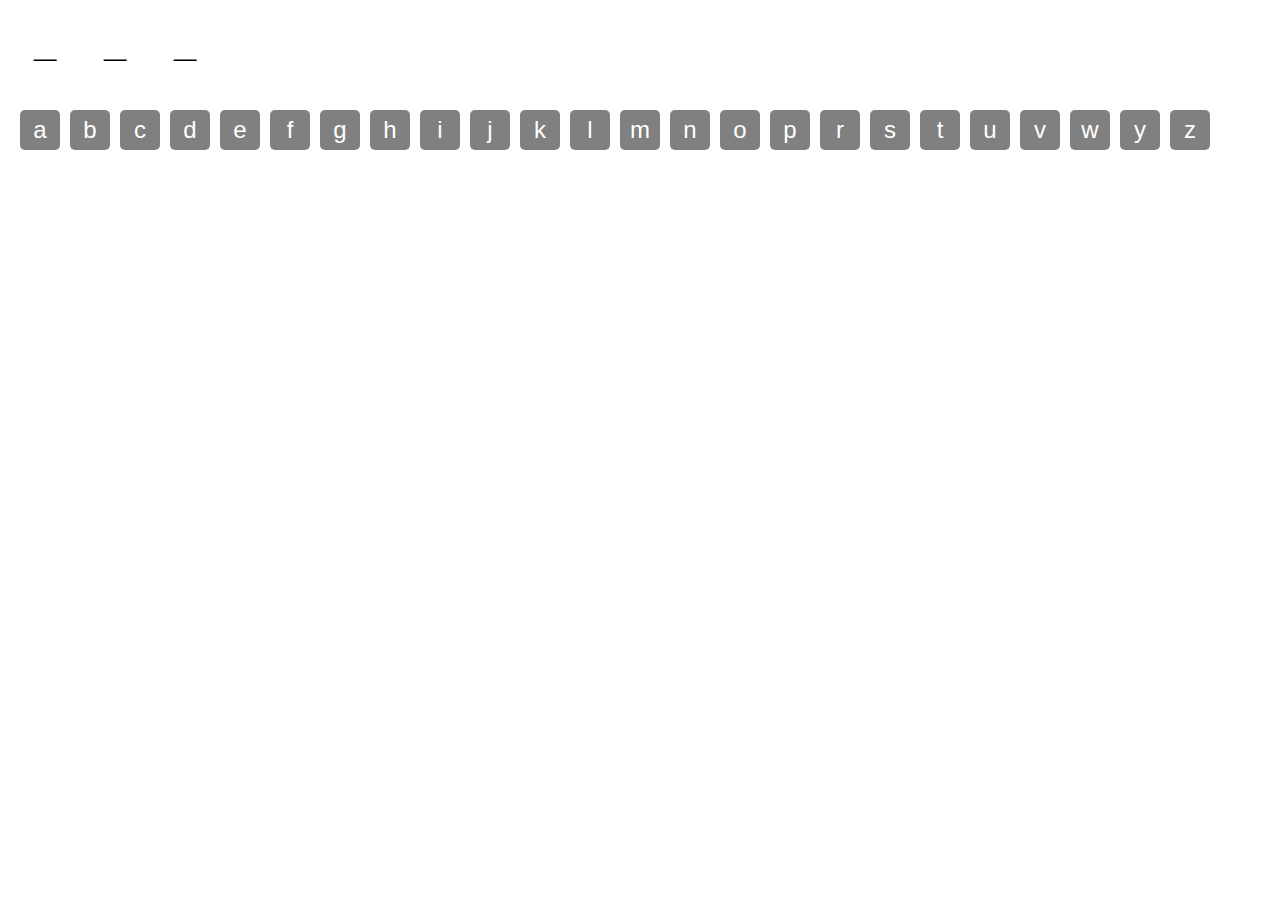
==== hangman/hangman.html @ 51c97d50 "second" ====
<!DOCTYPE html>
<html lang="en">
    <head>
        <meta charset="UTF-8" />
        <meta http-equiv="X-UA-Compatible" content="IE=edge" />
        <meta name="viewport" content="width=device-width, initial-scale=1.0" />
        <title>Hangman</title>
        <link rel="stylesheet" href="hangman.css" />
        <script src="hangman.js" defer></script>
    </head>
    <body>
        <header></header>
        <main>
            <div class="wordContainer">
                
            </div>
            <div class="lettersContainer">

            </div>
        </main>
    </body>
</html>
---- hangman/hangman.css ----
* {
  padding: 0;
  margin: 0;
  box-sizing: border-box;
  font-family: "Gill Sans", "Gill Sans MT", Calibri, "Trebuchet MS", sans-serif;
}

.wordContainer {
  display: flex;
  justify-content: flex-start;
  flex-wrap: wrap;
  margin: 20px 0 0 20px;
}
.wordContainer h3 {
  font-size: 40px;
  margin-right: 20px;
  margin-bottom: 20px;
  width: 50px;
  height: 50px;
  display: flex;
  justify-content: center;
  border-radius: 10px;
}

.lettersContainer {
  margin: 20px 0 0 20px;
  display: flex;
  flex-wrap: wrap;
}
.lettersContainer button {
  margin: 0 10px 10px 0;
  border: none;
  border-radius: 5px;
  background-color: gray;
  color: white;
  font-size: 1.5rem;
  width: 40px;
  height: 40px;
  cursor: pointer;
  transition: 0.2s linear;
  display: flex;
  justify-content: center;
  align-items: center;
}
.lettersContainer .deactivatedButtons {
  background-color: lightgrey;
  color: gray;
}
.lettersContainer .deactivatedButtons:hover {
  background-color: lightgray;
  color: gray;
}
.lettersContainer button:hover {
  background-color: #4d4d4d;
}/*# sourceMappingURL=hangman.css.map */
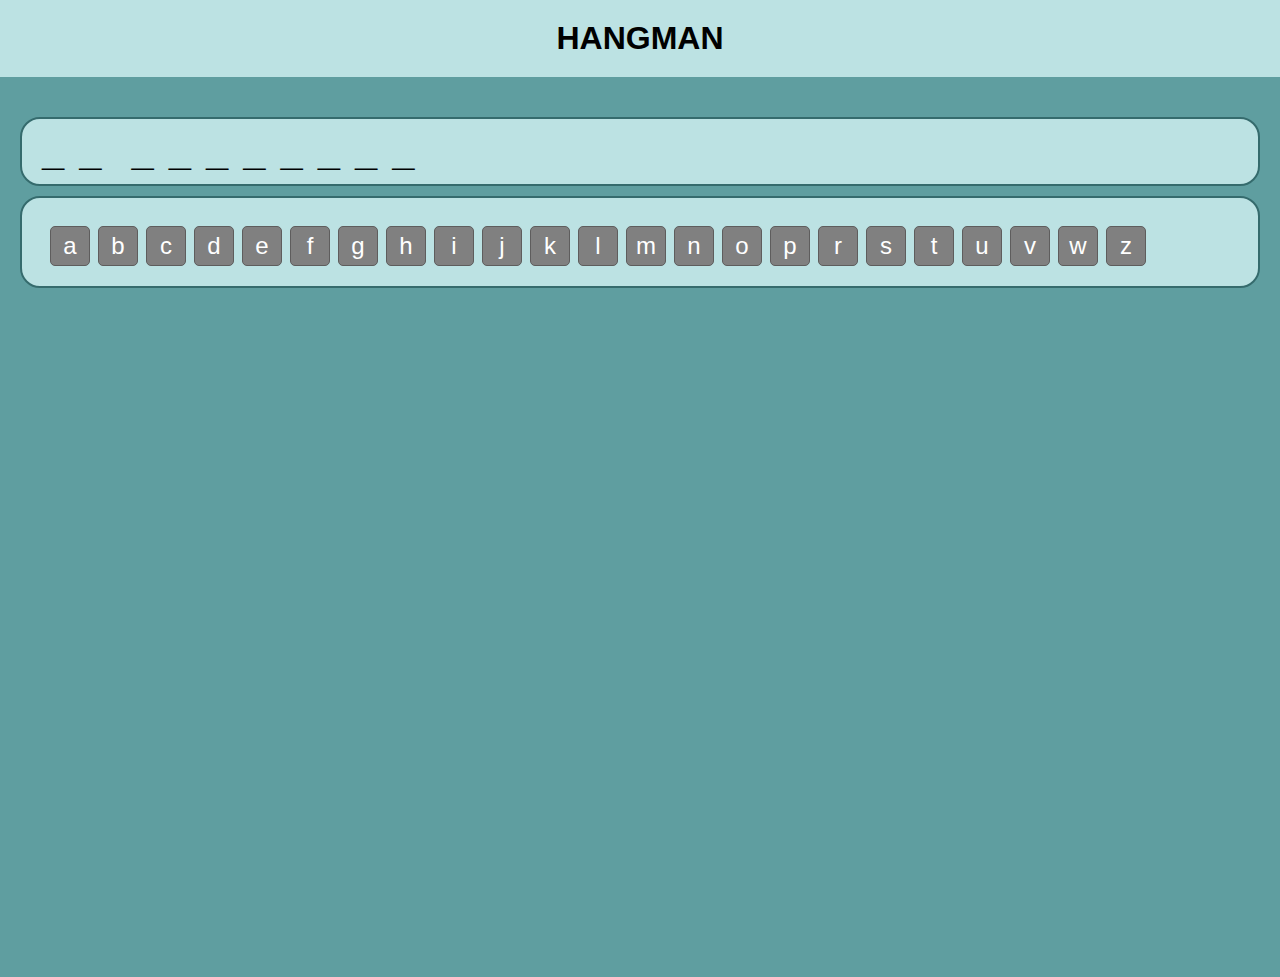
==== commit 582ce75f: "style changes" ====
--- a/hangman/hangman.html
+++ b/hangman/hangman.html
@@ -9,7 +9,9 @@
         <script src="hangman.js" defer></script>
     </head>
     <body>
-        <header></header>
+        <header>
+            <h1>HANGMAN</h1>
+        </header>
         <main>
             <div class="wordContainer">
                 
--- a/hangman/hangman.css
+++ b/hangman/hangman.css
@@ -5,31 +5,67 @@
   font-family: "Gill Sans", "Gill Sans MT", Calibri, "Trebuchet MS", sans-serif;
 }
 
+header {
+  padding: 20px 0;
+  background-color: rgb(188, 226, 227);
+}
+header h1 {
+  text-align: center;
+}
+
+body {
+  width: 100vw;
+  height: 100vh;
+  overflow-y: hidden;
+}
+
+main {
+  display: flex;
+  flex-direction: column;
+  padding: 20px 20px 0 20px;
+  background-color: cadetblue;
+  height: 100%;
+}
+
 .wordContainer {
   display: flex;
   justify-content: flex-start;
+  align-items: center;
   flex-wrap: wrap;
-  margin: 20px 0 0 20px;
+  border: 2px solid rgb(53, 107, 109);
+  margin: 20px 0 0 0px;
+  background-color: rgb(188, 226, 227);
+  border-radius: 20px;
+  padding: 10px 0 10px 20px;
 }
 .wordContainer h3 {
-  font-size: 40px;
-  margin-right: 20px;
-  margin-bottom: 20px;
-  width: 50px;
-  height: 50px;
+  font-size: 2.5rem;
+  margin-right: 15px;
   display: flex;
   justify-content: center;
   border-radius: 10px;
 }
 
+@media screen and (max-width: 480px) {
+  .wordContainer h3 {
+    font-size: 1.5rem;
+    margin-right: 10px;
+  }
+}
 .lettersContainer {
-  margin: 20px 0 0 20px;
+  margin: 10px 0 0 0px;
   display: flex;
   flex-wrap: wrap;
+  border: 1px solid green;
+  background-color: rgb(188, 226, 227);
+  border: 2px solid rgb(53, 107, 109);
+  padding: 20px;
+  border-radius: 20px;
 }
 .lettersContainer button {
-  margin: 0 10px 10px 0;
+  margin: 8px 0px 0px 8px;
   border: none;
+  border: 1px solid rgb(94, 93, 93);
   border-radius: 5px;
   background-color: gray;
   color: white;
@@ -43,12 +79,7 @@
   align-items: center;
 }
 .lettersContainer .deactivatedButtons {
-  background-color: lightgrey;
-  color: gray;
-}
-.lettersContainer .deactivatedButtons:hover {
-  background-color: lightgray;
-  color: gray;
+  opacity: 0.3;
 }
 .lettersContainer button:hover {
   background-color: #4d4d4d;
